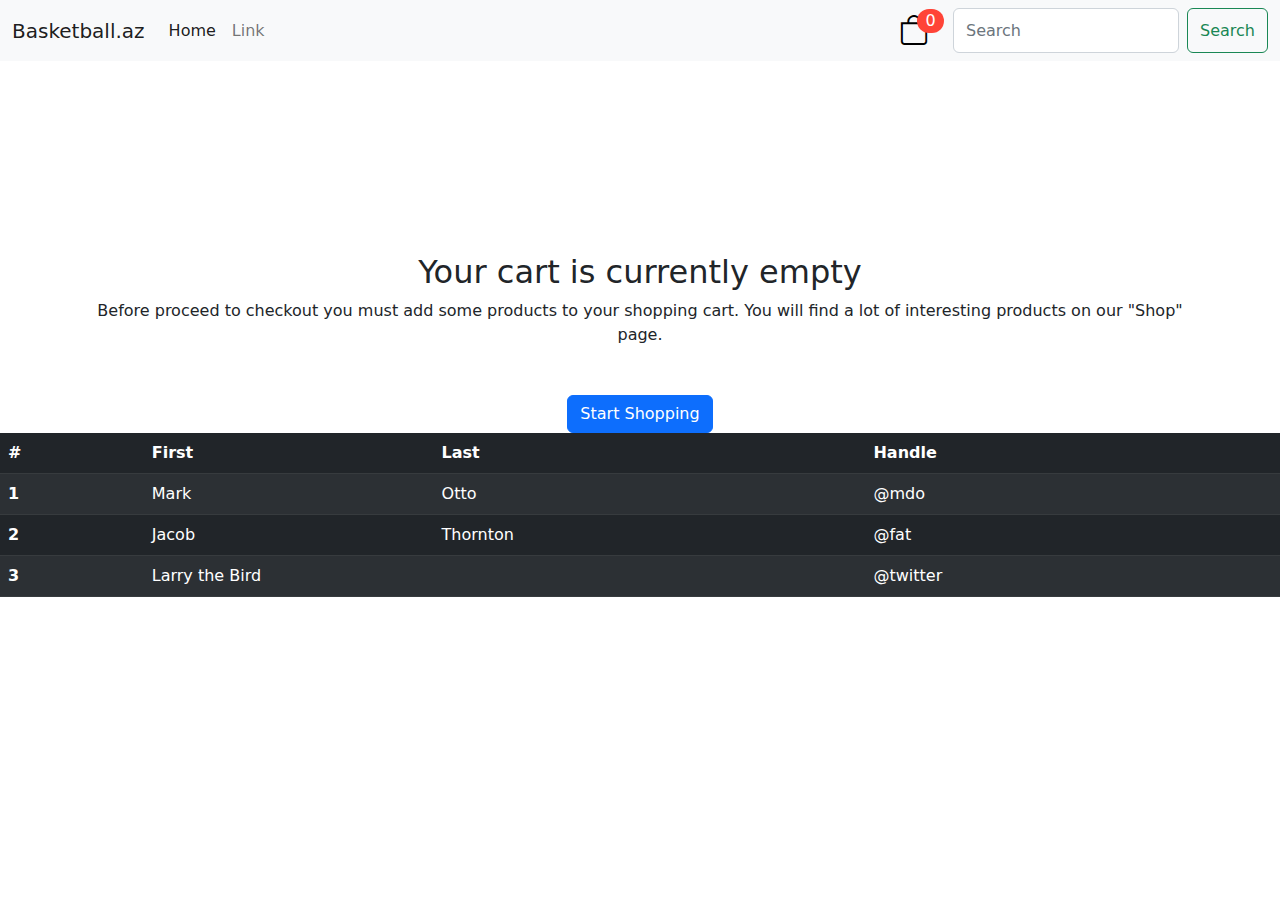
==== pages/basket.html @ 02ff6a4f "done" ====
<!DOCTYPE html>
<html lang="en">
<head>
    <meta charset="UTF-8">
    <meta name="viewport" content="width=device-width, initial-scale=1.0">
    <meta http-equiv="X-UA-Compatible" content="ie=edge">
    <title>Document</title>
    <link rel="stylesheet" href="https://cdn.jsdelivr.net/npm/bootstrap-icons@1.10.2/font/bootstrap-icons.css">
    <link rel="stylesheet" href="https://cdnjs.cloudflare.com/ajax/libs/font-awesome/6.2.1/css/all.min.css" integrity="sha512-MV7K8+y+gLIBoVD59lQIYicR65iaqukzvf/nwasF0nqhPay5w/9lJmVM2hMDcnK1OnMGCdVK+iQrJ7lzPJQd1w==" crossorigin="anonymous" referrerpolicy="no-referrer" />
    <link rel="stylesheet" href="/styles/bootstrap.css">
    <link rel="stylesheet" href="/styles/style.css">
</head>
<body>
    <header>
        <nav class="navbar navbar-expand-lg bg-light">
            <div class="container-fluid">
              <a class="navbar-brand" href="#">Basketball.az</a>
              <button class="navbar-toggler" type="button" data-bs-toggle="collapse" data-bs-target="#navbarSupportedContent" aria-controls="navbarSupportedContent" aria-expanded="false" aria-label="Toggle navigation">
                <span class="navbar-toggler-icon"></span>
              </button>
              <div class="collapse navbar-collapse" id="navbarSupportedContent">
                <ul class="navbar-nav me-auto mb-2 mb-lg-0">
                  <li class="nav-item">
                    <a class="nav-link active" aria-current="page" href="#">Home</a>
                  </li>
                  <li class="nav-item">
                    <a class="nav-link" href="#">Link</a>
                  </li>
                  <li class="nav-item dropdown">
                    <ul class="dropdown-menu">
                      <li><a class="dropdown-item" href="#">Action</a></li>
                      <li><a class="dropdown-item" href="#">Another action</a></li>
                      <li><hr class="dropdown-divider"></li>
                      <li><a class="dropdown-item" href="#">Something else here</a></li>
                    </ul>
                  </li>
                  <li class="nav-item">
                    <a class="nav-link "></a>
                  </li>
                </ul>
                <form id="form" class="d-flex" role="search">
                    <span id="spn">0</span>
                    <a href="/pages/basket.html"><i class="bi bi-bag me-4"></i></a>
                  <input class="form-control me-2" type="search" placeholder="Search" aria-label="Search">
                  <button class="btn btn-outline-success" type="submit">Search</button>
                </form>
              </div>
            </div>
          </nav>
    </header>
    <div class="container text-center space-2 space-3--lg empty">
            <div class="w-md-80 w-lg-60 text-center mx-md-auto">
              <div class="mb-5">
                <span class="u-icon u-icon--secondary u-icon--lg rounded-circle mb-4">
                  <span class="fa fa-shopping-bag u-icon__inner"></span>
                </span>
                <h1 class="h2">Your cart is currently empty</h1>
                <p>Before proceed to checkout you must add some products to your shopping cart. You will find a lot of interesting products on our "Shop" page.</p>
              </div>
              <a class="btn btn-primary btn-wide" href="/pages/index.html">Start Shopping</a>
            </div>
    </div>
    <section>
            <table class="table table-dark table-striped">
                    <thead>
                      <tr>
                        <th scope="col">#</th>
                        <th scope="col">First</th>
                        <th scope="col">Last</th>
                        <th scope="col">Handle</th>
                      </tr>
                    </thead>
                    <tbody>
                      <tr>
                        <th scope="row">1</th>
                        <td>Mark</td>
                        <td>Otto</td>
                        <td>@mdo</td>
                      </tr>
                      <tr>
                        <th scope="row">2</th>
                        <td>Jacob</td>
                        <td>Thornton</td>
                        <td>@fat</td>
                      </tr>
                      <tr>
                        <th scope="row">3</th>
                        <td colspan="2">Larry the Bird</td>
                        <td>@twitter</td>
                      </tr>
                    </tbody>
                  </table>
    </section>



    <script src="/js/main.js"></script>
    <script src="/js/basket.js"></script>
</body>
</html>
---- styles/style.css ----
.bi{
    font-size: 30px
}
#spn{
    position: absolute;
    top: 3%;
    background-color: rgb(255, 68, 55);
    padding: 0px 8px ;
    border-radius: 1000px;
    left: 5%;
    color: white;
    
}
#form{
    position: relative;
}
#form a{
    color: black !important;
}
.card img{
    height: 200px;
}
.empty{
    margin-top: 15%;
}
.empty .fa-shopping-bag{
    font-size: 50px;
}
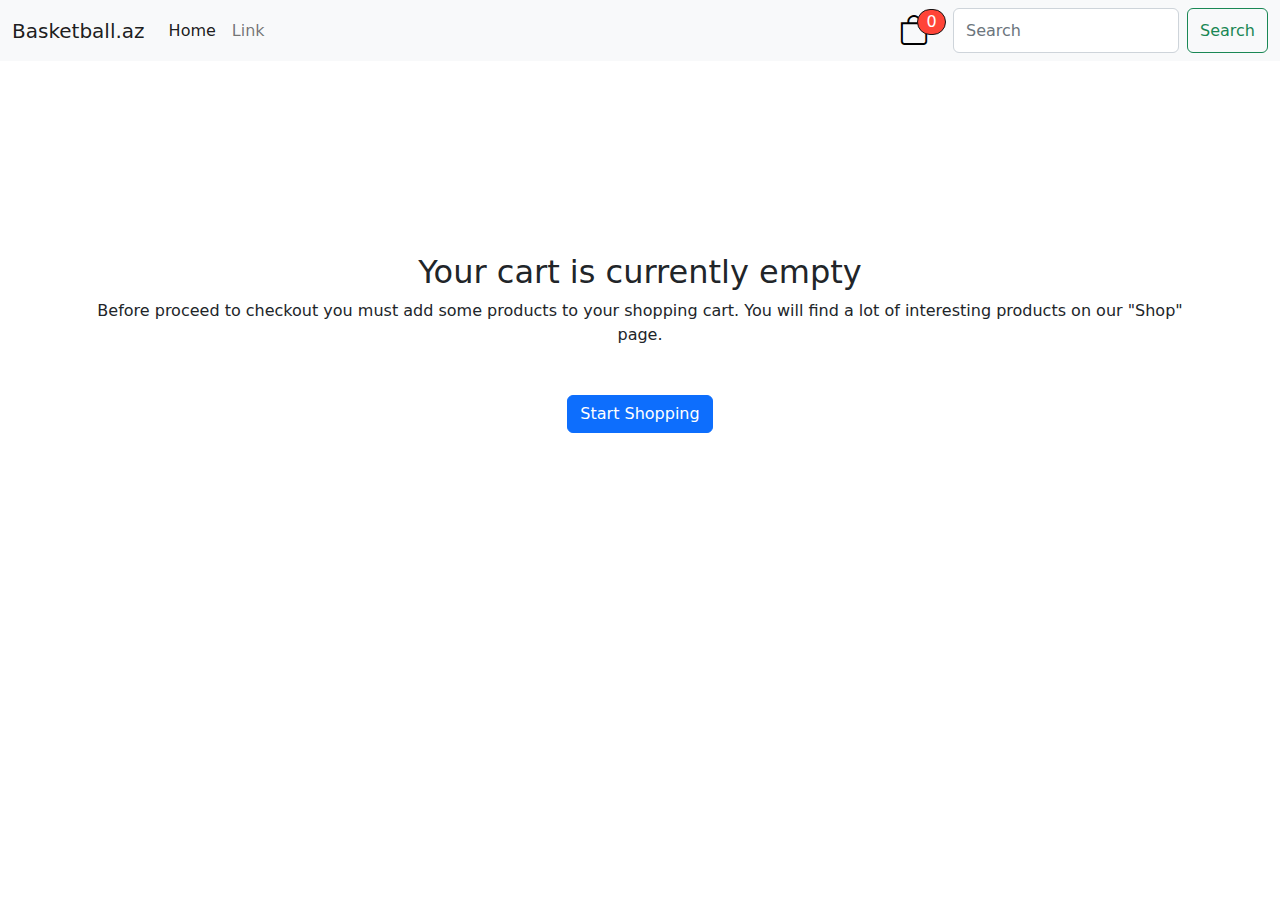
==== commit 6e148eed: "done" ====
--- a/pages/basket.html
+++ b/pages/basket.html
@@ -14,7 +14,7 @@
     <header>
         <nav class="navbar navbar-expand-lg bg-light">
             <div class="container-fluid">
-              <a class="navbar-brand" href="#">Basketball.az</a>
+              <a class="navbar-brand" href="index.html">Basketball.az</a>
               <button class="navbar-toggler" type="button" data-bs-toggle="collapse" data-bs-target="#navbarSupportedContent" aria-controls="navbarSupportedContent" aria-expanded="false" aria-label="Toggle navigation">
                 <span class="navbar-toggler-icon"></span>
               </button>
@@ -48,7 +48,7 @@
             </div>
           </nav>
     </header>
-    <div class="container text-center space-2 space-3--lg empty">
+    <div id="empty" class="container text-center space-2 space-3--lg empty">
             <div class="w-md-80 w-lg-60 text-center mx-md-auto">
               <div class="mb-5">
                 <span class="u-icon u-icon--secondary u-icon--lg rounded-circle mb-4">
@@ -60,40 +60,23 @@
               <a class="btn btn-primary btn-wide" href="/pages/index.html">Start Shopping</a>
             </div>
     </div>
-    <section>
-            <table class="table table-dark table-striped">
+    <section id="full">
+            <table  class="table  table-striped">
                     <thead>
                       <tr>
-                        <th scope="col">#</th>
-                        <th scope="col">First</th>
-                        <th scope="col">Last</th>
-                        <th scope="col">Handle</th>
+                        <th scope="col">Id</th>
+                        <th scope="col">Sekili</th>
+                        <th scope="col">Mehsulun adi</th>
+                        <th scope="col">Qiymeti</th>
+                        <th scope="col">Sayi</th>
+                        <th scope="col">Cemi</th>
                       </tr>
                     </thead>
-                    <tbody>
-                      <tr>
-                        <th scope="row">1</th>
-                        <td>Mark</td>
-                        <td>Otto</td>
-                        <td>@mdo</td>
-                      </tr>
-                      <tr>
-                        <th scope="row">2</th>
-                        <td>Jacob</td>
-                        <td>Thornton</td>
-                        <td>@fat</td>
-                      </tr>
-                      <tr>
-                        <th scope="row">3</th>
-                        <td colspan="2">Larry the Bird</td>
-                        <td>@twitter</td>
-                      </tr>
+                    <tbody id="bdy">
                     </tbody>
                   </table>
+                  <span id="um">Yekun Mebleg: </span>
     </section>
-
-
-
     <script src="/js/main.js"></script>
     <script src="/js/basket.js"></script>
 </body>
--- a/styles/style.css
+++ b/styles/style.css
@@ -25,4 +25,27 @@
 }
 .empty .fa-shopping-bag{
     font-size: 50px;
+}
+#inc{
+    background-color: transparent;
+    border: 1px solid transparent;
+    color: white;
+}
+#dcr{
+    background-color: transparent;
+    border: 1px solid transparent;
+    color: white;
+}
+#spn{
+    border: 1px solid rgb(22, 20, 20);
+}
+#full{
+    margin-top: 4rem;    
+}
+.img{
+    width: 20%;
+}
+#um{
+    position: absolute;
+    right: 6.5%;
 }